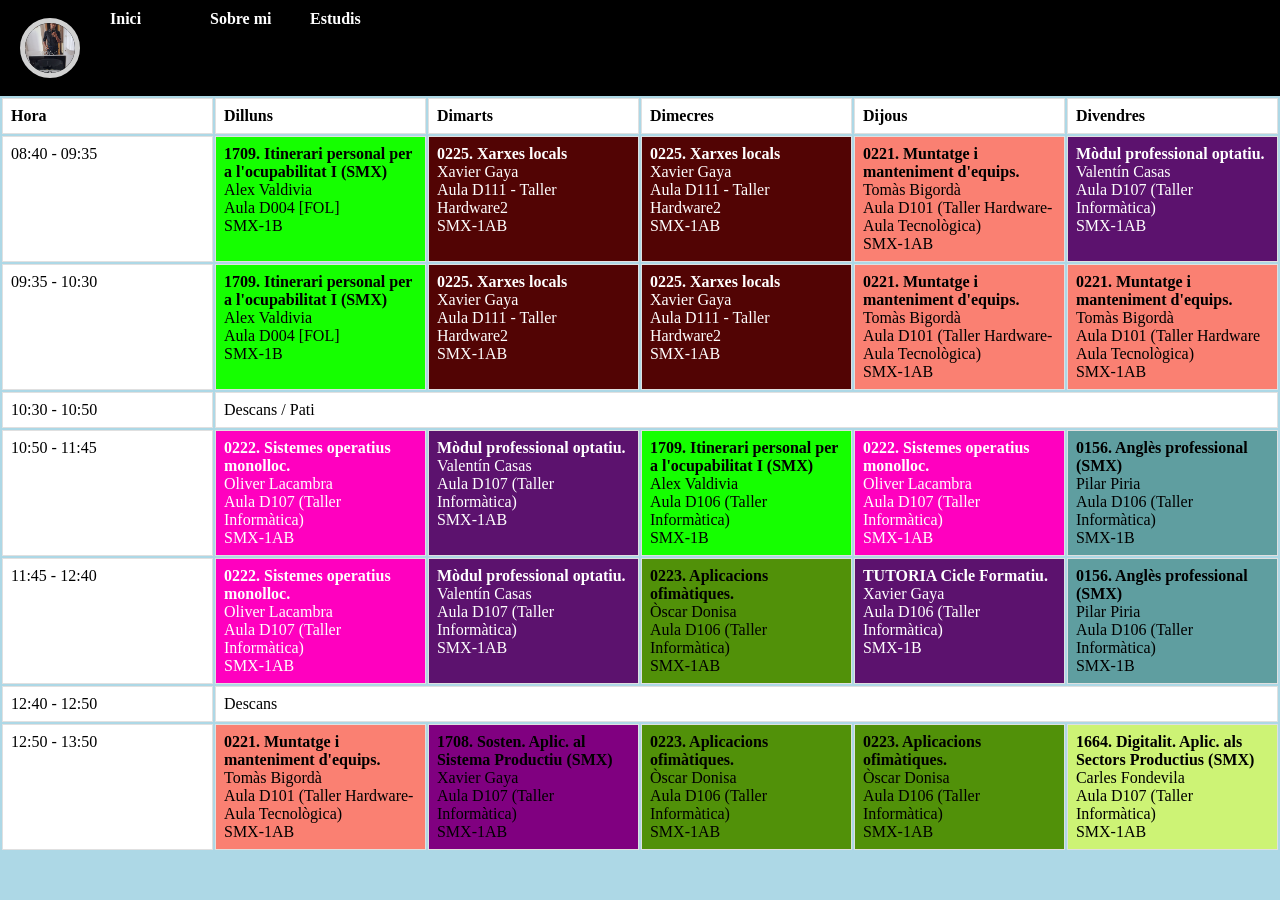
==== pages/estudis.html @ 1d8e6766 "Add files via upload" ====
<!DOCTYPE html>
<html>

<head>
    <meta charset="UTF-8">
    </title>
    </title>
    <link rel="stylesheet" href="../css/style.css">
</head>

<body>

    <ul>
        <li>
            <img src="/images/20260920_135820.jpg" alt="photo">
        </li>  
        <li><a href="/index.html">Inici</a></li>
        <li><a href="sobre_mi.html">Sobre mi</a></li>
        <li> <a href="estudis.html">Estudis</a></li>
    </ul>

<div class="contingut-principal"></div>
        <table>
    <thead>
        <tr>
            <th>Hora</th>
            <th>Dilluns</th>
            <th>Dimarts</th>
            <th>Dimecres</th>
            <th>Dijous</th>
            <th>Divendres</th>
        </tr>
    </thead>
    <tbody>

        <tr>
            <td class="hora">08:40 - 09:35</td>
            <td class="Ipo">
                <strong>1709. Itinerari personal per a l'ocupabilitat I (SMX)</strong><br>
                Alex Valdivia<br>
                Aula D004 [FOL]<br>
                <span class="grup">SMX-1B</span>
            </td>
            <td class="xarxes">
                <strong>0225. Xarxes locals</strong><br>
                Xavier Gaya<br>
                Aula D111 - Taller Hardware2<br>
                <span class="grup">SMX-1AB</span>
            </td>
            <td class="xarxes">
                <strong>0225. Xarxes locals</strong><br>
                Xavier Gaya<br>
                Aula D111 - Taller Hardware2<br>
                <span class="grup">SMX-1AB</span>
            </td>
            <td class="muntatge">
                <strong>0221. Muntatge i manteniment d'equips.</strong><br>
                Tomàs Bigordà<br>
                Aula D101 (Taller Hardware-Aula Tecnològica)<br>
                <span class="grup">SMX-1AB</span>
            </td>
            <td class="optatiu">
                <strong>Mòdul professional optatiu.</strong><br>
                Valentín Casas<br>
                Aula D107 (Taller Informàtica)<br>
                <span class="grup">SMX-1AB</span>
            </td>
        </tr>

        <!-- FILA 2 -->
        <tr>
            <td class="hora">09:35 - 10:30</td>
            <td class="Ipo">
                <strong>1709. Itinerari personal per a l'ocupabilitat I (SMX)</strong><br>
                Alex Valdivia<br>
                Aula D004 [FOL]<br>
                <span class="grup">SMX-1B</span>
            </td>
            <td class="xarxes">
                <strong>0225. Xarxes locals</strong><br>
                Xavier Gaya<br>
                Aula D111 - Taller Hardware2<br>
                <span class="grup">SMX-1AB</span>
            </td>
            <td class="xarxes">
                <strong>0225. Xarxes locals</strong><br>
                Xavier Gaya<br>
                Aula D111 - Taller Hardware2<br>
                <span class="grup">SMX-1AB</span>
            </td>
            <td class="muntatge">
                <strong>0221. Muntatge i manteniment d'equips.</strong><br>
                Tomàs Bigordà<br>
                Aula D101 (Taller Hardware-Aula Tecnològica)<br>
                <span class="grup">SMX-1AB</span>
            </td>
            <td class="muntatge">
                <strong>0221. Muntatge i manteniment d'equips.</strong><br>
                Tomàs Bigordà<br>
                Aula D101 (Taller Hardware Aula Tecnològica)<br>
                <span class="grup">SMX-1AB</span>
            </td>
        </tr>

        <!-- PATIO 1 -->
        <tr class="descans">
            <td class="hora">10:30 - 10:50</td>
            <td colspan="5">Descans / Pati</td>
        </tr>

        <!-- FILA 3 -->
        <tr>
            <td class="hora">10:50 - 11:45</td>
            <td class="sistemes">
                <strong>0222. Sistemes operatius monolloc.</strong><br>
                Oliver Lacambra<br>
                Aula D107 (Taller Informàtica)<br>
                <span class="grup">SMX-1AB</span>
            </td>
            <td class="optatiu">
                <strong>Mòdul professional optatiu.</strong><br>
                Valentín Casas<br>
                Aula D107 (Taller Informàtica)<br>
                <span class="grup">SMX-1AB</span>
            </td>
            <td class="Ipo">
                <strong>1709. Itinerari personal per a l'ocupabilitat I (SMX)</strong><br>
                Alex Valdivia<br>
                Aula D106 (Taller Informàtica)<br>
                <span class="grup">SMX-1B</span>
            </td>
            <td class="sistemes">
                <strong>0222. Sistemes operatius monolloc.</strong><br>
                Oliver Lacambra<br>
                Aula D107 (Taller Informàtica)<br>
                <span class="grup">SMX-1AB</span>
            </td>
            <td class="angles">
                <strong>0156. Anglès professional (SMX)</strong><br>
                Pilar Piria<br>
                Aula D106 (Taller Informàtica)<br>
                <span class="grup">SMX-1B</span>
            </td>
        </tr>

        <!-- FILA 4 -->
        <tr>
            <td class="hora">11:45 - 12:40</td>
            <td class="sistemes">
                <strong>0222. Sistemes operatius monolloc.</strong><br>
                Oliver Lacambra<br>
                Aula D107 (Taller Informàtica)<br>
                <span class="grup">SMX-1AB</span>
            </td>
            <td class="optatiu">
                <strong>Mòdul professional optatiu.</strong><br>
                Valentín Casas<br>
                Aula D107 (Taller Informàtica)<br>
                <span class="grup">SMX-1AB</span>
            </td>
            <td class="ofimatica">
                <strong>0223. Aplicacions ofimàtiques.</strong><br>
                Òscar Donisa<br>
                Aula D106 (Taller Informàtica)<br>
                <span class="grup">SMX-1AB</span>
            </td>
            <td class="tutoria">
                <strong>TUTORIA Cicle Formatiu.</strong><br>
                Xavier Gaya<br>
                Aula D106 (Taller Informàtica)<br>
                <span class="grup">SMX-1B</span>
            </td>
            <td class="angles">
                <strong>0156. Anglès professional (SMX)</strong><br>
                Pilar Piria<br>
                Aula D106 (Taller Informàtica)<br>
                <span class="grup">SMX-1B</span>
            </td>
        </tr>

        <!-- PATIO 2 -->
        <tr class="descans">
            <td class="hora">12:40 - 12:50</td>
            <td colspan="5">Descans</td>
        </tr>

        <!-- FILA 5 -->
        <tr>
            <td class="hora">12:50 - 13:50</td>
            <td class="muntatge">
                <strong>0221. Muntatge i manteniment d'equips.</strong><br>
                Tomàs Bigordà<br>
                Aula D101 (Taller Hardware-Aula Tecnològica)<br>
                <span class="grup">SMX-1AB</span>
            </td>
            <td class="sostenibilitat">
                <strong>1708. Sosten. Aplic. al Sistema Productiu (SMX)</strong><br>
                Xavier Gaya<br>
                Aula D107 (Taller Informàtica)<br>
                <span class="grup">SMX-1AB</span>
            </td>
            <td class="ofimatica">
                <strong>0223. Aplicacions ofimàtiques.</strong><br>
                Òscar Donisa<br>
                Aula D106 (Taller Informàtica)<br>
                <span class="grup">SMX-1AB</span>
            </td>
            <td class="ofimatica">
                <strong>0223. Aplicacions ofimàtiques.</strong><br>
                Òscar Donisa<br>
                Aula D106 (Taller Informàtica)<br>
                <span class="grup">SMX-1AB</span>
            </td>
            <td class="digitalitzacio">
                <strong>1664. Digitalit. Aplic. als Sectors Productius (SMX)</strong><br>
                Carles Fondevila<br>
                Aula D107 (Taller Informàtica)<br>
                <span class="grup">SMX-1AB</span>
            </td>
        </tr>
    </tbody>
</table>

</body>
---- css/style.css ----
body {
    background-color: lightblue;
    margin: 0;
}

img {
    border-radius: 15px;
    border: 5px solid black;
    box-shadow: 5px 5px 15px 5px #000000;
    width: 250px;
    height: 300px;
    margin: 10px;
    margin-top: 8px;
    margin-bottom: 8px;
}

ul {
    margin: 0;
    padding: 10px;
    background-color: rgb(0, 0, 0);
    overflow: hidden;
    list-style-type: none;
}

ul li {
    float: left;
    width: 100px;
}

ul li a {
    color: white;
    font-weight: bold;
    text-decoration: none;
}
    
.contenido-texto {
    flex: 1;
    font-family: Arial, sans-serif;
    font-size: 14px;
    line-height: 1.3;
    color: #000000;
    overflow-y: auto;
    max-height: 100%;
}

.imagen-tarjeta {
    width: 250px;
    height: 300px;
    object-fit: cover;
    border-radius: 16px;
    border: 1px solid #a3a3a3;
    flex-shrink: 0;
}

footer {
    position: fixed;
    bottom: 0;
    margin: 0px;
    padding: 20px;
    background-color: #000000;
    color: #ffffff;
    width: 100%;
    text-align: center;
}

ul li img{
    width: 50px;
    height: 50px;
    border-radius: 50%;
    object-fit: cover;
    float: left;
    margin:rigth 15px;
    border-color:#d1d1d1;
}

ul li img{
    text-decoration: underline;
}

th, td {
    border: 1px solid #e0e0e0;
    padding: 8px;
    text-align: left;
    vertical-align: top;
    width: 16.66%;
}

ul li a:hover{
    text-decoration: underline;
}

.xarxes {
  background-color: #520404;
  color: #ffffff
}

.Ipo{
  background-color: #15ff00;
  color: #000000
}

.sistemes {
  background-color: #ff00bf;
  color: #ffffff
}

.optatiu {
  background-color: #5c126e;
  color: #ffffff
}

.muntatge {
  background-color: salmon;
  color: #000000
}

.sostenibilitat {
  background-color: purple;
  color: #000000
}

.ofimatica {
  background-color: #519109;
  color: #000000
}

.tutoria {
  background-color: #5c126e;
  color: #ffffff
}

.angles {
  background-color: cadetblue;
  color: #000000
}

.digitalitzacio {
  background-color: #cdf375;
  color: #000000
}

.hora {
  background-color: #ffffff;
  color: #000000
}

thead{
    background-color: #ffffff;
}

.descans {
  background-color: #ffffff;
  color: #000000
}
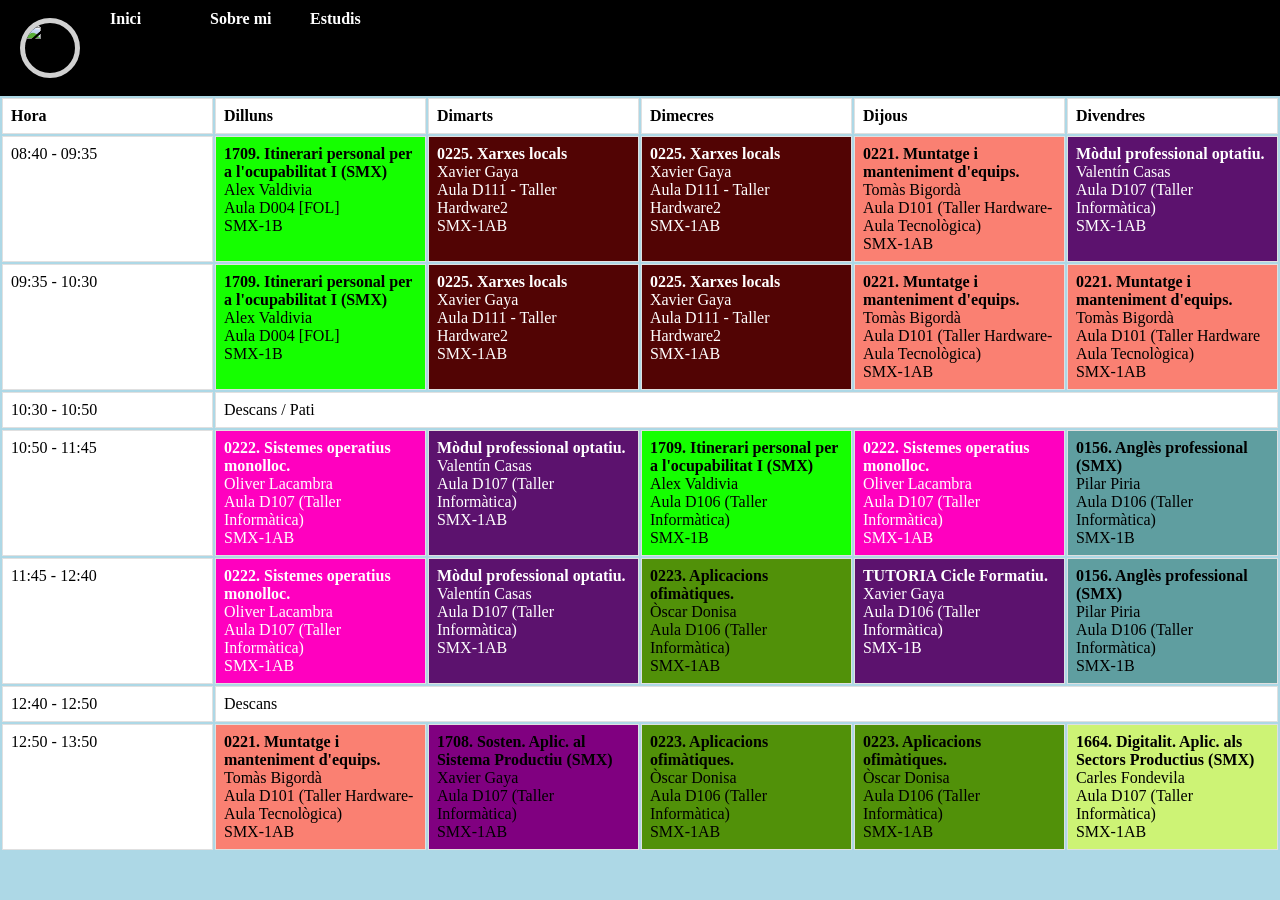
==== commit 56a8dd4e: "Add files via upload" ====
--- a/pages/estudis.html
+++ b/pages/estudis.html
@@ -12,11 +12,11 @@
 
     <ul>
         <li>
-            <img src="/images/20260920_135820.jpg" alt="photo">
+            <img src="./images/20260920_135820.jpg" alt="photo">
         </li>  
-        <li><a href="/index.html">Inici</a></li>
-        <li><a href="sobre_mi.html">Sobre mi</a></li>
-        <li> <a href="estudis.html">Estudis</a></li>
+        <li><a href="../index.html">Inici</a></li>
+        <li><a href="./sobre_mi.html">Sobre mi</a></li>
+        <li> <a href="./estudis.html">Estudis</a></li>
     </ul>
 
 <div class="contingut-principal"></div>
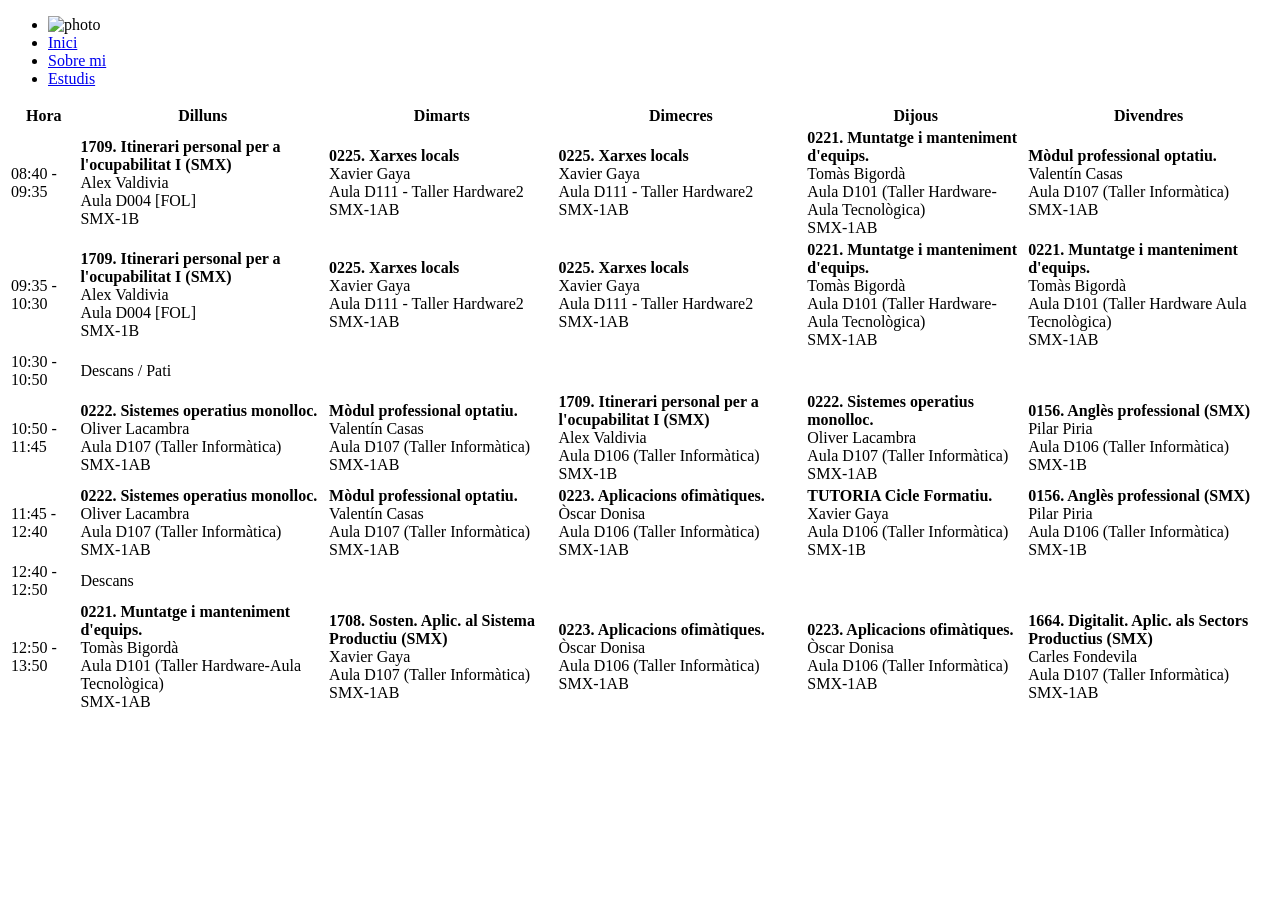
==== commit 8aad5d59: "Add files via upload" ====
--- a/pages/estudis.html
+++ b/pages/estudis.html
@@ -5,7 +5,7 @@
     <meta charset="UTF-8">
     </title>
     </title>
-    <link rel="stylesheet" href="../css/style.css">
+    <link rel="stylesheet" href="./css/style.css">
 </head>
 
 <body>
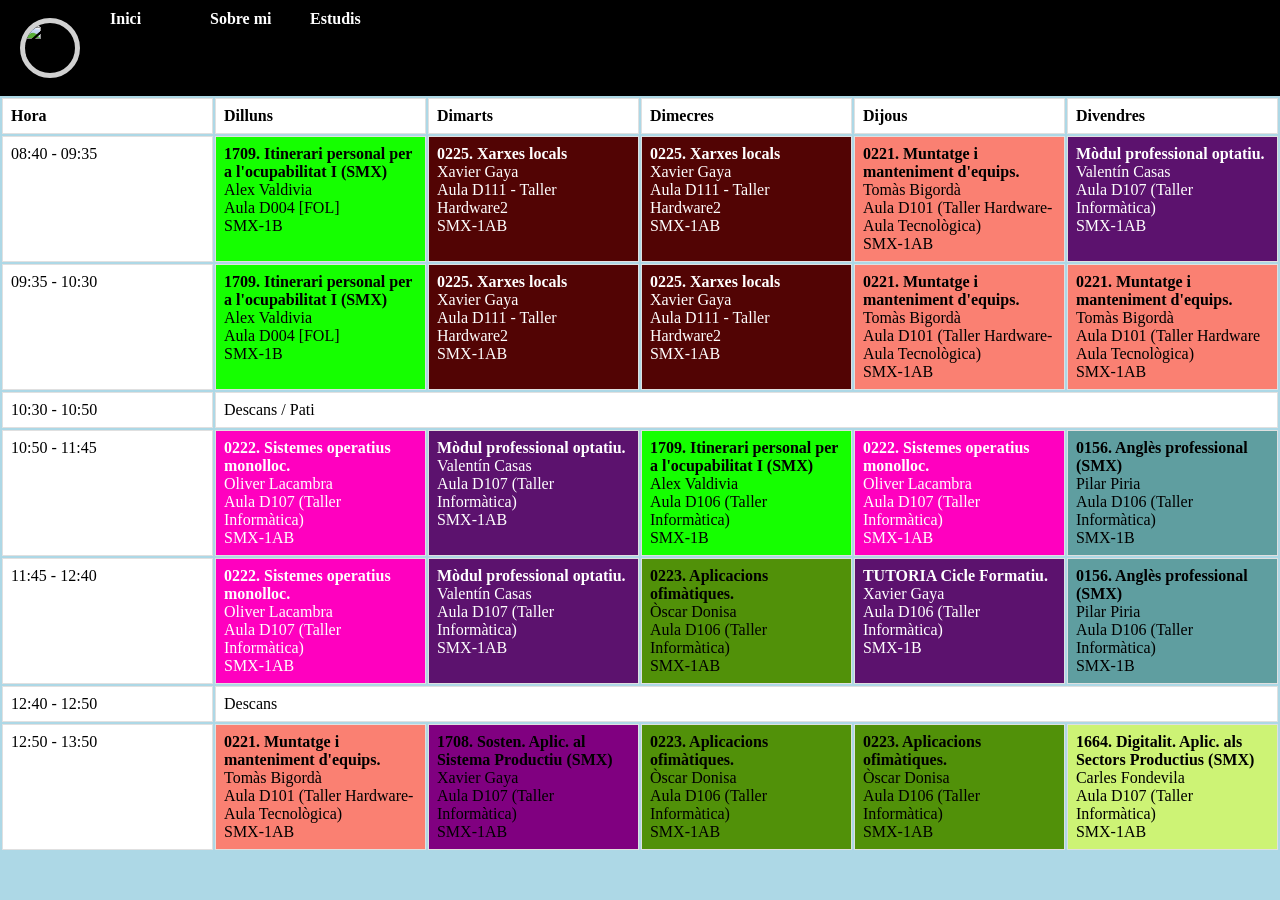
==== commit e13061c5: "Add files via upload" ====
--- a/pages/estudis.html
+++ b/pages/estudis.html
@@ -5,7 +5,7 @@
     <meta charset="UTF-8">
     </title>
     </title>
-    <link rel="stylesheet" href="./css/style.css">
+    <link rel="stylesheet" href="../css/style.css">
 </head>
 
 <body>
--- a/css/style.css
+++ b/css/style.css
@@ -0,0 +1,154 @@
+body {
+    background-color: lightblue;
+    margin: 0;
+}
+
+img {
+    border-radius: 15px;
+    border: 5px solid black;
+    box-shadow: 5px 5px 15px 5px #000000;
+    width: 250px;
+    height: 300px;
+    margin: 10px;
+    margin-top: 8px;
+    margin-bottom: 8px;
+}
+
+ul {
+    margin: 0;
+    padding: 10px;
+    background-color: rgb(0, 0, 0);
+    overflow: hidden;
+    list-style-type: none;
+}
+
+ul li {
+    float: left;
+    width: 100px;
+}
+
+ul li a {
+    color: white;
+    font-weight: bold;
+    text-decoration: none;
+}
+    
+.contenido-texto {
+    flex: 1;
+    font-family: Arial, sans-serif;
+    font-size: 14px;
+    line-height: 1.3;
+    color: #000000;
+    overflow-y: auto;
+    max-height: 100%;
+}
+
+.imagen-tarjeta {
+    width: 250px;
+    height: 300px;
+    object-fit: cover;
+    border-radius: 16px;
+    border: 1px solid #a3a3a3;
+    flex-shrink: 0;
+}
+
+footer {
+    position: fixed;
+    bottom: 0;
+    margin: 0px;
+    padding: 20px;
+    background-color: #000000;
+    color: #ffffff;
+    width: 100%;
+    text-align: center;
+}
+
+ul li img{
+    width: 50px;
+    height: 50px;
+    border-radius: 50%;
+    object-fit: cover;
+    float: left;
+    margin:rigth 15px;
+    border-color:#d1d1d1;
+}
+
+ul li img{
+    text-decoration: underline;
+}
+
+th, td {
+    border: 1px solid #e0e0e0;
+    padding: 8px;
+    text-align: left;
+    vertical-align: top;
+    width: 16.66%;
+}
+
+ul li a:hover{
+    text-decoration: underline;
+}
+
+.xarxes {
+  background-color: #520404;
+  color: #ffffff
+}
+
+.Ipo{
+  background-color: #15ff00;
+  color: #000000
+}
+
+.sistemes {
+  background-color: #ff00bf;
+  color: #ffffff
+}
+
+.optatiu {
+  background-color: #5c126e;
+  color: #ffffff
+}
+
+.muntatge {
+  background-color: salmon;
+  color: #000000
+}
+
+.sostenibilitat {
+  background-color: purple;
+  color: #000000
+}
+
+.ofimatica {
+  background-color: #519109;
+  color: #000000
+}
+
+.tutoria {
+  background-color: #5c126e;
+  color: #ffffff
+}
+
+.angles {
+  background-color: cadetblue;
+  color: #000000
+}
+
+.digitalitzacio {
+  background-color: #cdf375;
+  color: #000000
+}
+
+.hora {
+  background-color: #ffffff;
+  color: #000000
+}
+
+thead{
+    background-color: #ffffff;
+}
+
+.descans {
+  background-color: #ffffff;
+  color: #000000
+}
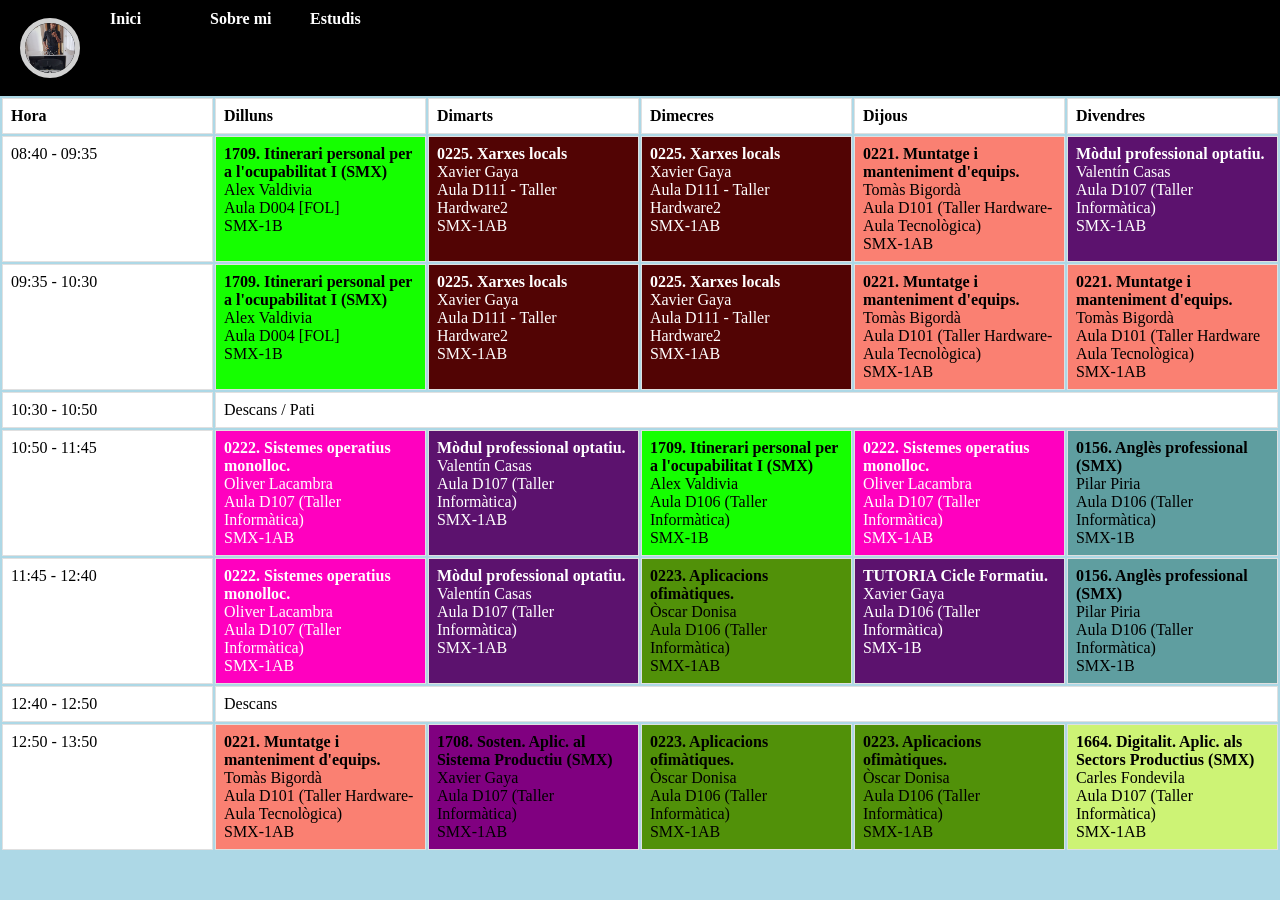
==== commit 61111860: "Add files via upload" ====
--- a/pages/estudis.html
+++ b/pages/estudis.html
@@ -12,7 +12,7 @@
 
     <ul>
         <li>
-            <img src="./images/20260920_135820.jpg" alt="photo">
+            <img src="../images/20260920_135820.jpg" alt="photo">
         </li>  
         <li><a href="../index.html">Inici</a></li>
         <li><a href="./sobre_mi.html">Sobre mi</a></li>
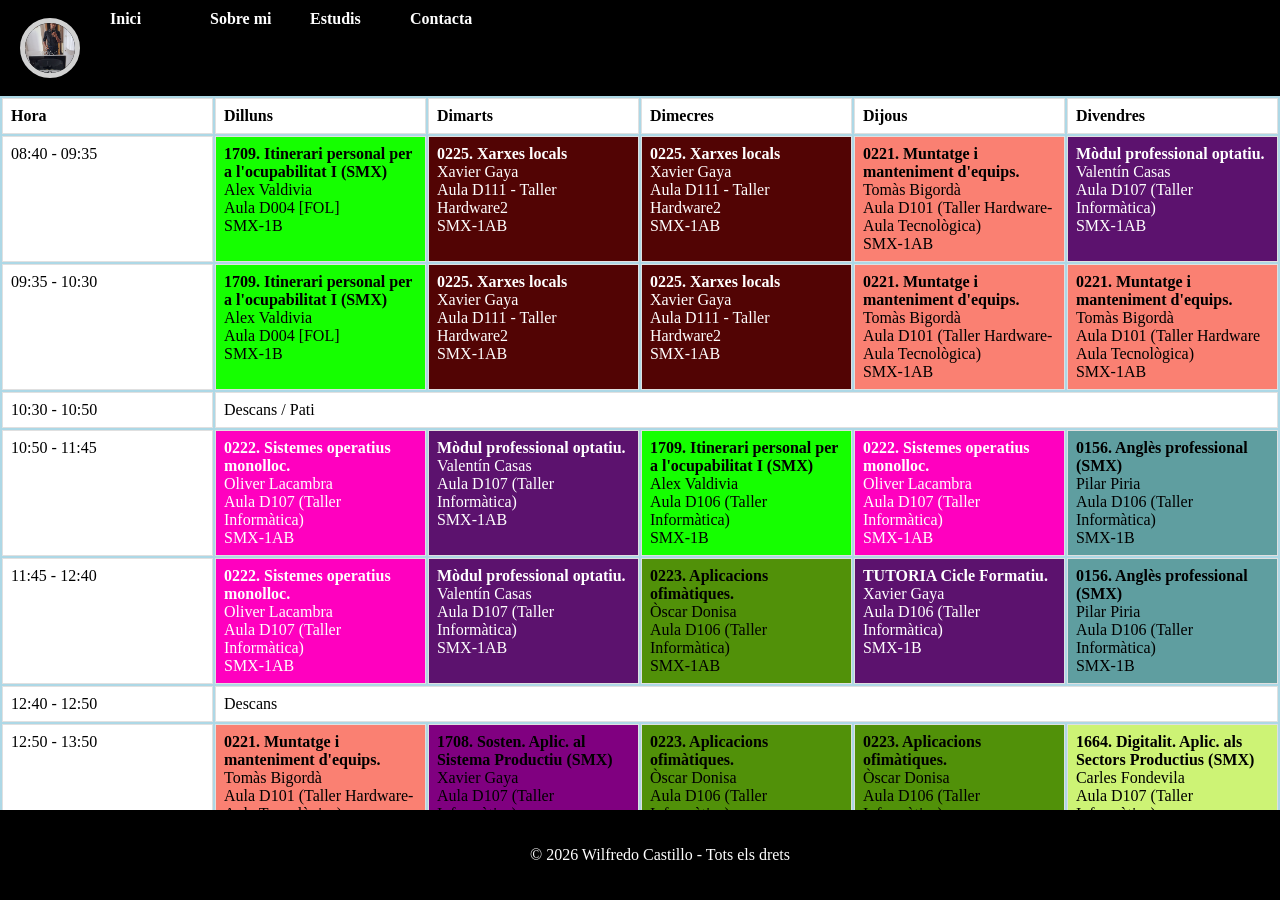
==== commit 70b562f3: "Add files via upload" ====
--- a/pages/estudis.html
+++ b/pages/estudis.html
@@ -16,10 +16,11 @@
         </li>  
         <li><a href="../index.html">Inici</a></li>
         <li><a href="./sobre_mi.html">Sobre mi</a></li>
-        <li> <a href="./estudis.html">Estudis</a></li>
+        <li><a href="./estudis.html">Estudis</a></li>
+        <li><a href="./contacta.html">Contacta</a></li>
     </ul>
 
-<div class="contingut-principal"></div>
+    <div class="contingut-principal"></div>
         <table>
     <thead>
         <tr>
@@ -220,5 +221,7 @@
         </tr>
     </tbody>
 </table>
-
+        <footer>
+            <p>&copy; 2026 Wilfredo Castillo - Tots els drets</p>
+        </footer>
 </body>
--- a/css/style.css
+++ b/css/style.css
@@ -1,6 +1,12 @@
 body {
     background-color: lightblue;
     margin: 0;
+}
+
+form{
+  display: grid;
+  grid-template-columns: 300px;
+
 }
 
 img {
